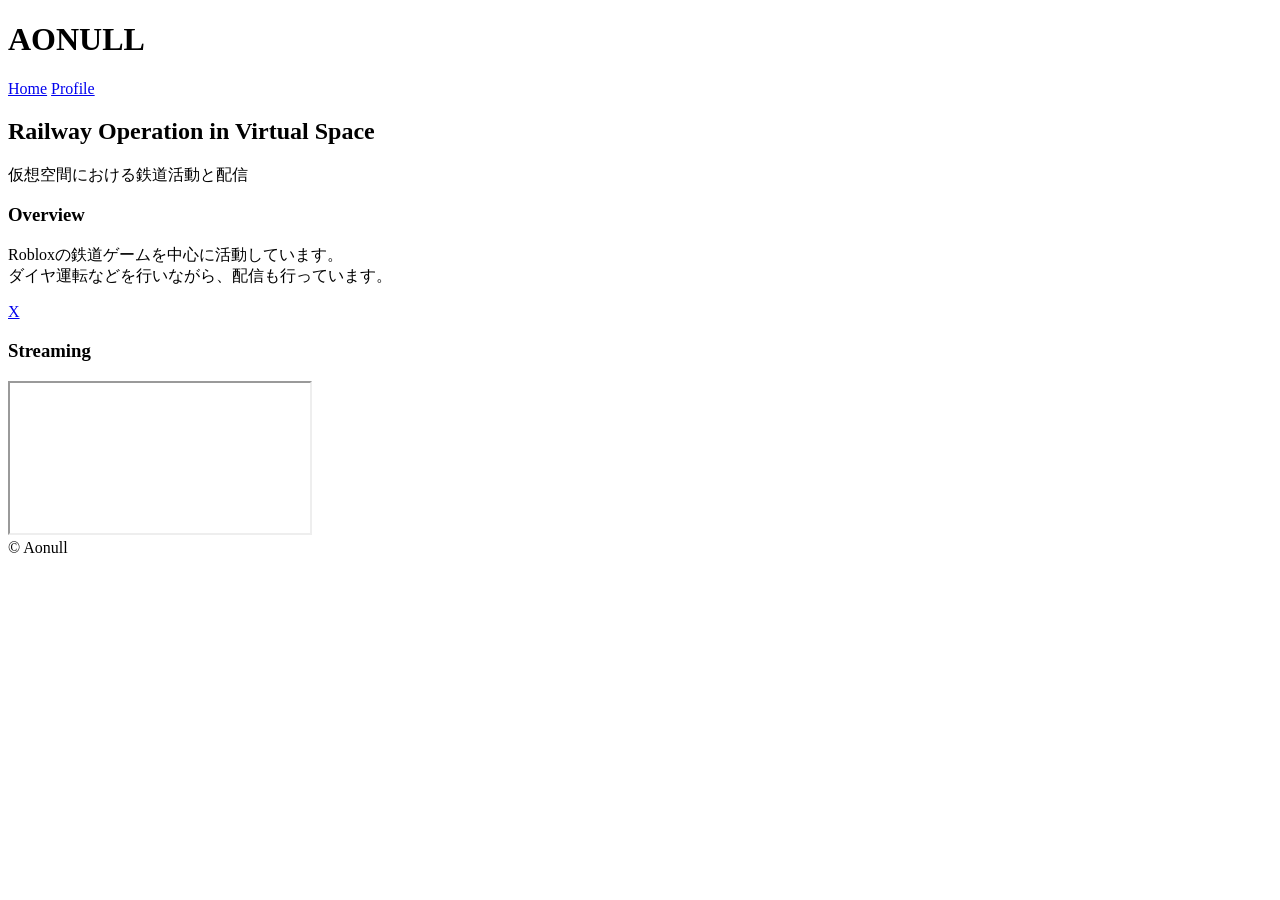
==== index.html @ 67b0fa61 "Add files via upload" ====
<!DOCTYPE html>
<html lang="ja">
<head>
  <meta charset="UTF-8">
  <meta name="viewport" content="width=device-width, initial-scale=1.0">
  <title>Aonull</title>

  <?!= HtmlService.createHtmlOutputFromFile('style').getContent(); ?>
</head>
<body>

<!-- 入室アニメーション -->
<div id="intro">
  <div class="panel top"></div>
  <div class="panel bottom"></div>
</div>

<header>
  <h1>AONULL</h1>
  <nav>
    <a href="#">Home</a>
    <a href="#">Profile</a>
  </nav>
</header>

<section class="hero fade">
  <h2>Railway Operation in Virtual Space</h2>
  <p>仮想空間における鉄道活動と配信</p>
</section>

<section class="section">
  <div class="container">
    <div class="card fade">
      <h3>Overview</h3>
      <p>
        Robloxの鉄道ゲームを中心に活動しています。<br>
        ダイヤ運転などを行いながら、配信も行っています。
      </p>

      <p style="margin-top:10px;">
        <a href="https://x.com/aonull012" target="_blank">X</a>
      </p>
    </div>
  </div>
</section>

<section class="section">
  <div class="container">
    <div class="card fade">
      <h3>Streaming</h3>

      <iframe src="https://www.youtube.com/embed?listType=user_uploads&list=Aonull000"></iframe>

    </div>
  </div>
</section>

<footer>
  © Aonull
</footer>

<?!= HtmlService.createHtmlOutputFromFile('script').getContent(); ?>

</body>
</html>
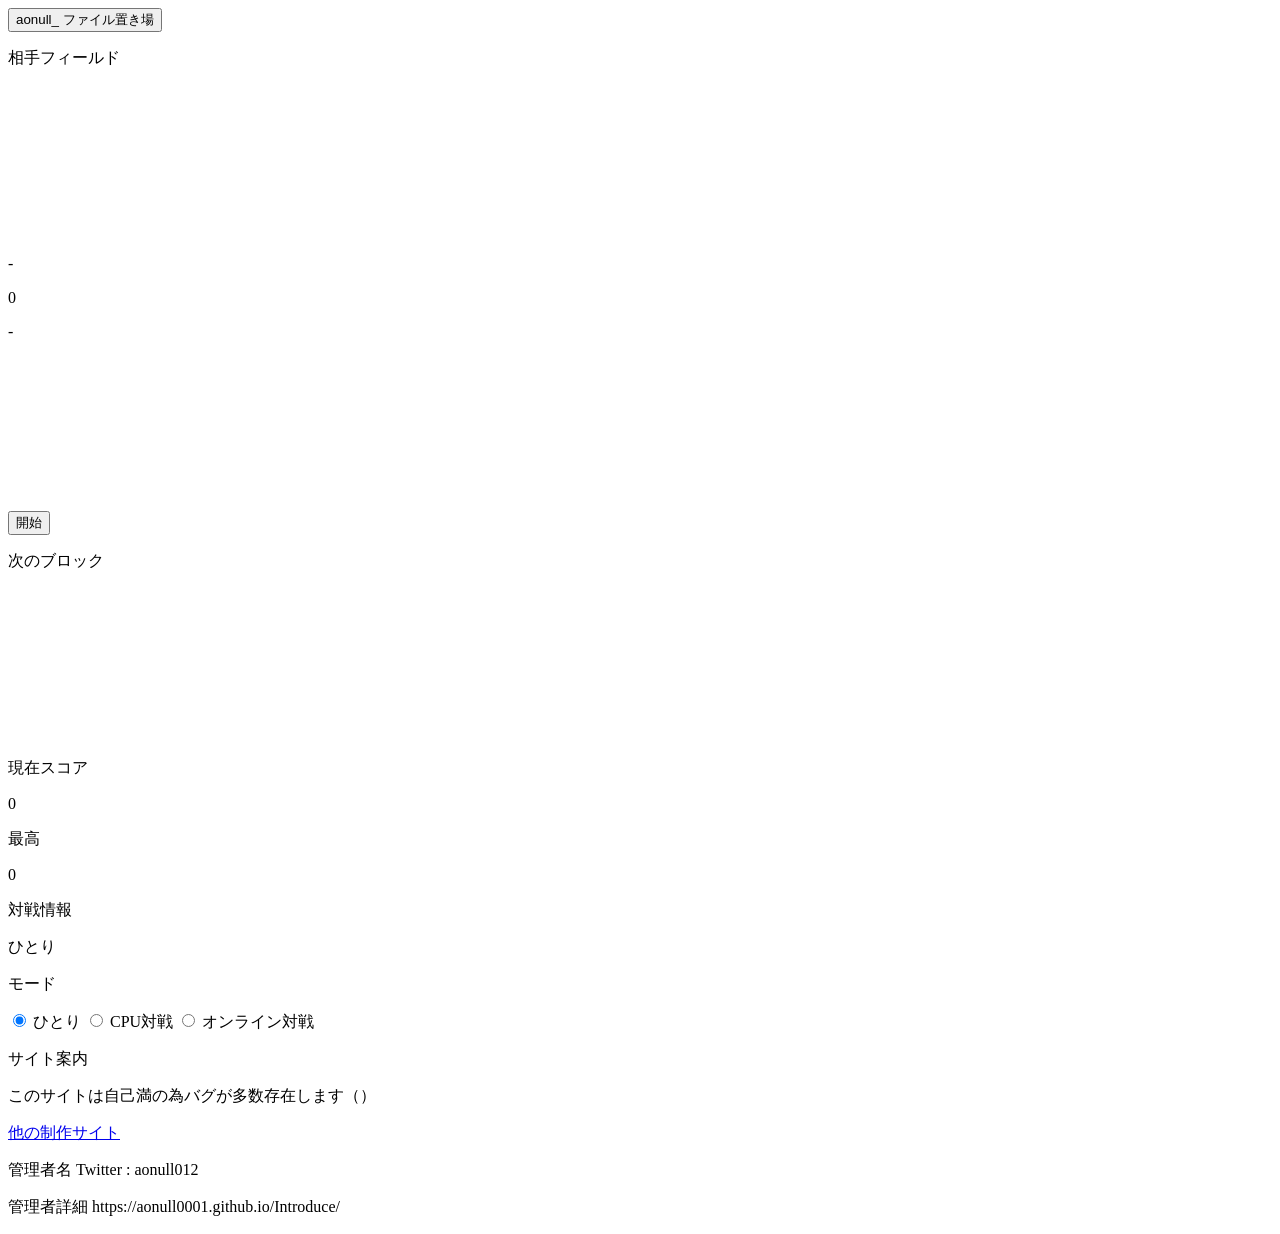
==== commit faa09043: "Update index.html" ====
--- a/index.html
+++ b/index.html
@@ -3,63 +3,135 @@
 <head>
   <meta charset="UTF-8">
   <meta name="viewport" content="width=device-width, initial-scale=1.0">
-  <title>Aonull</title>
-
-  <?!= HtmlService.createHtmlOutputFromFile('style').getContent(); ?>
+  <title>ファイル置き場</title>
+  <link rel="preconnect" href="https://fonts.googleapis.com">
+  <link rel="preconnect" href="https://fonts.gstatic.com" crossorigin>
+  <link href="https://fonts.googleapis.com/css2?family=Zen+Maru+Gothic:wght@400;500;700&display=swap" rel="stylesheet">
+  <link rel="stylesheet" href="style.css">
 </head>
 <body>
+  <header class="site-header">
+    <button id="logoButton" class="logo-button" type="button" aria-label="aonull_ ファイル置き場">
+      <span class="logo-title">aonull_</span>
+      <span class="logo-subtitle">ファイル置き場</span>
+    </button>
+  </header>
 
-<!-- 入室アニメーション -->
-<div id="intro">
-  <div class="panel top"></div>
-  <div class="panel bottom"></div>
-</div>
+  <main class="page-shell">
+    <section class="game-shell">
+      <div id="playLayout" class="play-layout" data-mode="solo">
+        <aside id="opponentPanel" class="opponent-panel panel-empty">
+          <p id="opponentHeading" class="panel-label">相手フィールド</p>
+          <div id="opponentFrame" class="opponent-frame">
+            <canvas id="opponentCanvas" aria-label="相手フィールド"></canvas>
+          </div>
+          <div class="opponent-meta">
+            <p id="opponentName" class="opponent-name">-</p>
+            <p id="opponentScore" class="opponent-score">0</p>
+            <p id="battleStatus" class="battle-status">-</p>
+          </div>
+        </aside>
 
-<header>
-  <h1>AONULL</h1>
-  <nav>
-    <a href="#">Home</a>
-    <a href="#">Profile</a>
-  </nav>
-</header>
+        <section id="boardSection" class="board-section">
+          <div id="boardFrame" class="board-frame">
+            <canvas id="boardCanvas" aria-label="ゲーム画面"></canvas>
 
-<section class="hero fade">
-  <h2>Railway Operation in Virtual Space</h2>
-  <p>仮想空間における鉄道活動と配信</p>
-</section>
+            <div id="startOverlay" class="overlay">
+              <div class="start-panel">
+                <button id="startButton" class="action-button" type="button">開始</button>
+                <p id="startHint" class="overlay-note"></p>
+              </div>
+            </div>
 
-<section class="section">
-  <div class="container">
-    <div class="card fade">
-      <h3>Overview</h3>
-      <p>
-        Robloxの鉄道ゲームを中心に活動しています。<br>
-        ダイヤ運転などを行いながら、配信も行っています。
-      </p>
+            <div id="gameOverOverlay" class="overlay" hidden>
+              <div class="result-panel">
+                <p class="result-line">【記録】</p>
+                <p id="finalScore" class="result-score">0点</p>
+                <p id="finalRank" class="result-line">ランク：D</p>
+                <button id="restartButton" class="action-button" type="button">もう一回プレイする</button>
+              </div>
+            </div>
+          </div>
+        </section>
 
-      <p style="margin-top:10px;">
-        <a href="https://x.com/aonull012" target="_blank">X</a>
-      </p>
-    </div>
-  </div>
-</section>
+        <aside class="next-panel">
+          <p class="panel-label">次のブロック</p>
+          <div id="nextFrame" class="next-frame">
+            <canvas id="nextCanvas" aria-label="次のブロック"></canvas>
+          </div>
+        </aside>
+      </div>
 
-<section class="section">
-  <div class="container">
-    <div class="card fade">
-      <h3>Streaming</h3>
+      <section id="controlSection" class="control-section">
+        <div class="info-grid">
+          <section class="score-panel" aria-label="現在スコア">
+            <p class="panel-label">現在スコア</p>
+            <div class="score-row">
+              <p id="scoreValue" class="score-value">0</p>
+              <div class="best-score-box" aria-label="最高スコア">
+                <p class="mini-label">最高</p>
+                <p id="bestScoreValue" class="best-score-value">0</p>
+              </div>
+            </div>
+          </section>
 
-      <iframe src="https://www.youtube.com/embed?listType=user_uploads&list=Aonull000"></iframe>
+          <section class="status-panel" aria-label="対戦情報">
+            <p class="panel-label">対戦情報</p>
+            <p id="statusValue" class="status-value">ひとり</p>
+          </section>
+        </div>
 
-    </div>
-  </div>
-</section>
+        <div class="settings-grid">
+          <section class="control-card">
+            <p class="panel-label">モード</p>
+            <form id="modeForm" class="toggle-group" aria-label="モード">
+              <label class="toggle-option">
+                <input type="radio" name="playMode" value="solo" checked>
+                <span>ひとり</span>
+              </label>
+              <label class="toggle-option">
+                <input type="radio" name="playMode" value="cpu">
+                <span>CPU対戦</span>
+              </label>
+              <label class="toggle-option">
+                <input type="radio" name="playMode" value="online">
+                <span>オンライン対戦</span>
+              </label>
+            </form>
+          </section>
 
-<footer>
-  © Aonull
-</footer>
+          <section id="cpuOptions" class="control-card" hidden>
+            <label class="field-stack" for="cpuLevelSelect">
+              <span class="panel-label">CPU強さ</span>
+              <select id="cpuLevelSelect" class="field-control">
+                <option value="lv1">Lv1</option>
+                <option value="lv2" selected>Lv2</option>
+                <option value="lv3">Lv3</option>
+              </select>
+            </label>
+          </section>
 
-<?!= HtmlService.createHtmlOutputFromFile('script').getContent(); ?>
+          <section id="onlineOptions" class="control-card" hidden>
+            <label class="field-stack" for="roomInput">
+              <span class="panel-label">部屋名</span>
+              <input id="roomInput" class="field-control" type="text" inputmode="text" maxlength="24" autocomplete="off">
+            </label>
+          </section>
+        </div>
+      </section>
+    </section>
 
+    <section class="link-box" aria-label="サイト案内">
+      <p class="link-box-title">サイト案内</p>
+      <p class="link-box-text">このサイトは自己満の為バグが多数存在します（）</p>
+      <div class="link-box-actions">
+        <a class="link-button" href="https://aonull0001.github.io/Introduce/" target="_blank" rel="noreferrer">他の制作サイト</a>
+      </div>
+      <p class="link-box-text">管理者名 Twitter : aonull012</p>
+      <p class="link-box-text">管理者詳細 https://aonull0001.github.io/Introduce/</p>
+    </section>
+  </main>
+
+  <script src="script.js"></script>
 </body>
-</html>+</html>
